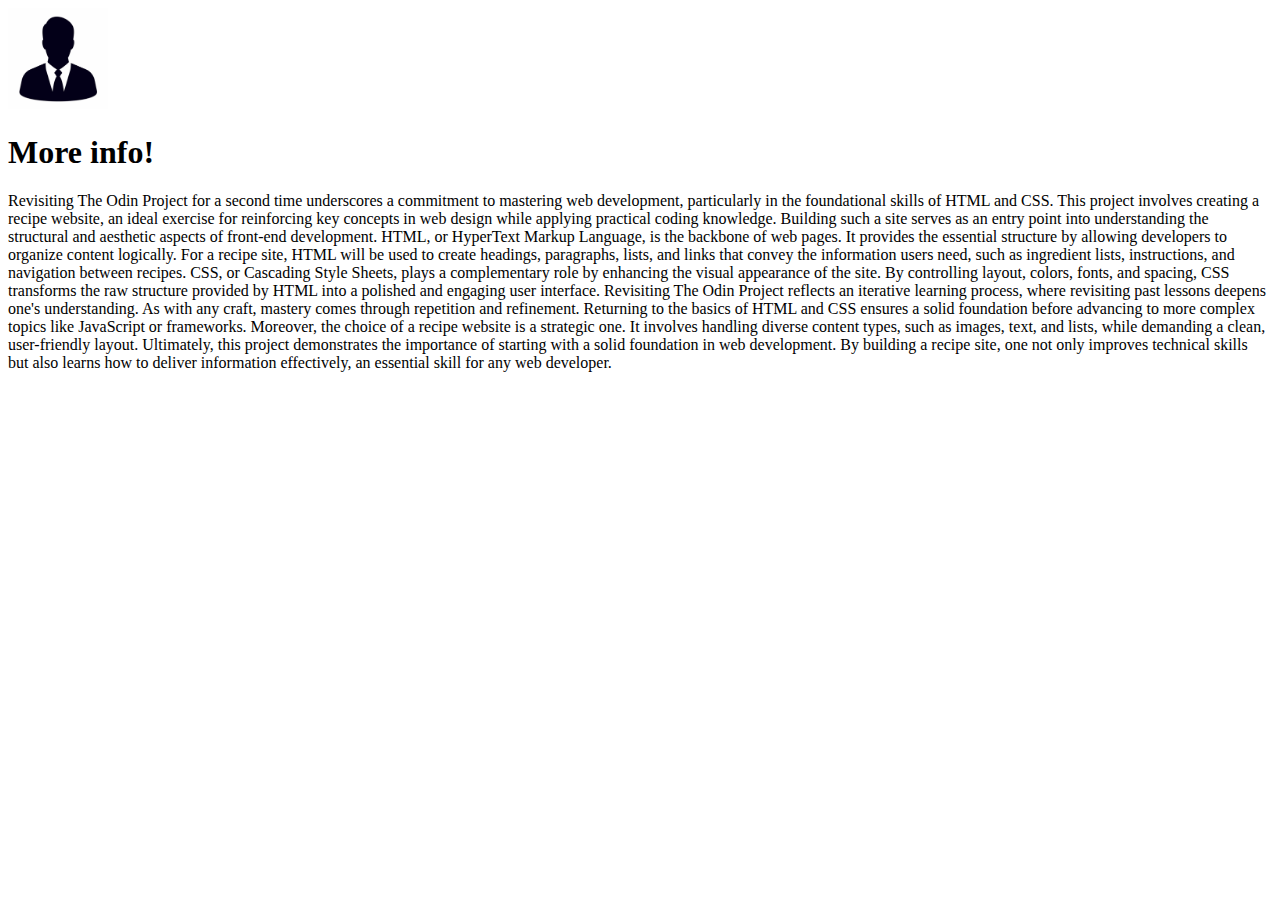
==== pages/about.html @ 93c7a2f6 "BareBones HTML introduction website." ====
<!DOCTYPE html>
<html lang="en">

<head>
    <meta charset="UTF-8">
    <meta name="viewport" content="width=device-width, initial-scale=1.0">
    <title>More information</title>
</head>

<body>
    <img src="../images/headshot.png" width="100" length="100" alt="Businessman headshot photo">
    <!--Notice the 2 periods, instead of 1 compared to the index page. This is to do with parent directories.-->

    <h1>More info!</h1>
    <p>Revisiting The Odin Project for a second time underscores a commitment to mastering web development, particularly
        in the foundational skills of HTML and CSS. This project involves creating a recipe website, an ideal exercise
        for reinforcing key concepts in web design while applying practical coding knowledge. Building such a site
        serves as an entry point into understanding the structural and aesthetic aspects of front-end development.
        HTML, or HyperText Markup Language, is the backbone of web pages. It provides the essential structure by
        allowing developers to organize content logically. For a recipe site, HTML will be used to create headings,
        paragraphs, lists, and links that convey the information users need, such as ingredient lists, instructions, and
        navigation between recipes. CSS, or Cascading Style Sheets, plays a complementary role by enhancing the visual
        appearance of the site. By controlling layout, colors, fonts, and spacing, CSS transforms the raw structure
        provided by HTML into a polished and engaging user interface.
        Revisiting The Odin Project reflects an iterative learning process, where revisiting past lessons deepens one's
        understanding. As with any craft, mastery comes through repetition and refinement. Returning to the basics of
        HTML and CSS ensures a solid foundation before advancing to more complex topics like JavaScript or frameworks.
        Moreover, the choice of a recipe website is a strategic one. It involves handling diverse content types, such as
        images, text, and lists, while demanding a clean, user-friendly layout.
        Ultimately, this project demonstrates the importance of starting with a solid foundation in web development. By
        building a recipe site, one not only improves technical skills but also learns how to deliver information
        effectively, an essential skill for any web developer.</p>
</body>

</html>
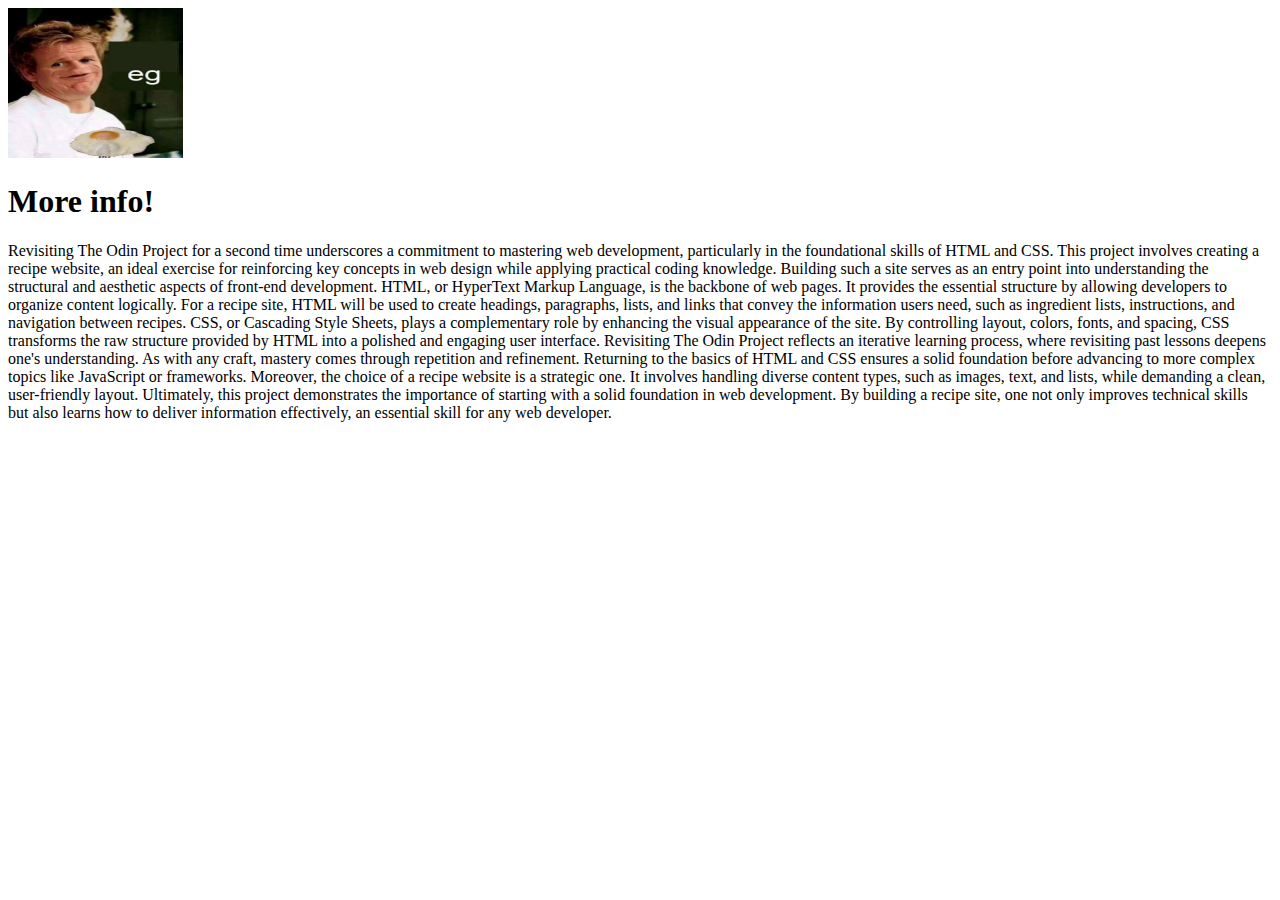
==== commit 3ac60784: "Added new page, TACOS!" ====
--- a/pages/about.html
+++ b/pages/about.html
@@ -8,7 +8,7 @@
 </head>
 
 <body>
-    <img src="../images/headshot.png" width="100" length="100" alt="Businessman headshot photo">
+    <img src="../images/gordon.png" width="175" height="150" alt="Businessman headshot photo">
     <!--Notice the 2 periods, instead of 1 compared to the index page. This is to do with parent directories.-->
 
     <h1>More info!</h1>
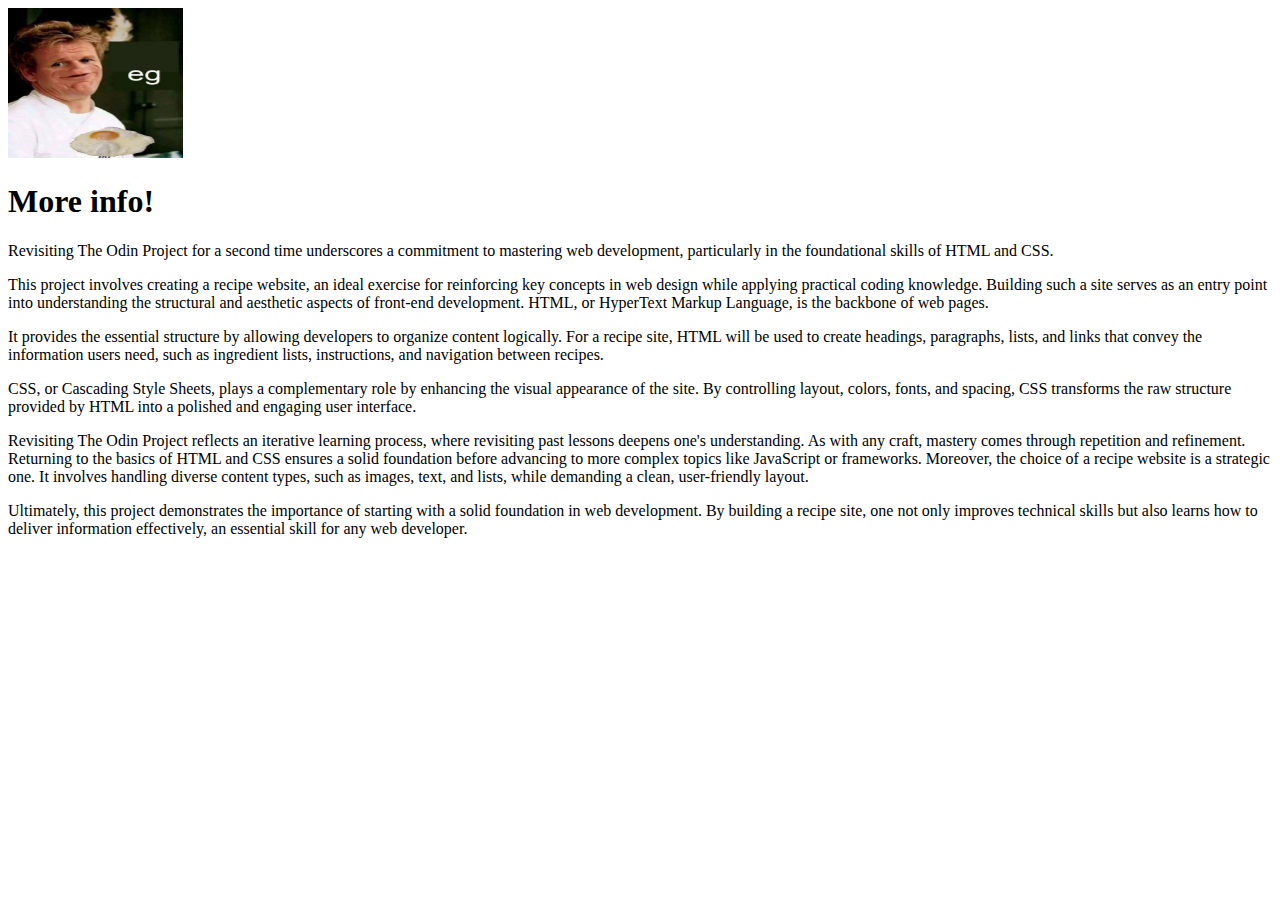
==== commit e487eb6b: "Barebones HTML completed for site." ====
--- a/pages/about.html
+++ b/pages/about.html
@@ -13,20 +13,20 @@
 
     <h1>More info!</h1>
     <p>Revisiting The Odin Project for a second time underscores a commitment to mastering web development, particularly
-        in the foundational skills of HTML and CSS. This project involves creating a recipe website, an ideal exercise
+        in the foundational skills of HTML and CSS.<p>This project involves creating a recipe website, an ideal exercise
         for reinforcing key concepts in web design while applying practical coding knowledge. Building such a site
         serves as an entry point into understanding the structural and aesthetic aspects of front-end development.
-        HTML, or HyperText Markup Language, is the backbone of web pages. It provides the essential structure by
+        HTML, or HyperText Markup Language, is the backbone of web pages.</p><p> It provides the essential structure by
         allowing developers to organize content logically. For a recipe site, HTML will be used to create headings,
         paragraphs, lists, and links that convey the information users need, such as ingredient lists, instructions, and
-        navigation between recipes. CSS, or Cascading Style Sheets, plays a complementary role by enhancing the visual
+        navigation between recipes.</p><p> CSS, or Cascading Style Sheets, plays a complementary role by enhancing the visual
         appearance of the site. By controlling layout, colors, fonts, and spacing, CSS transforms the raw structure
-        provided by HTML into a polished and engaging user interface.
+        provided by HTML into a polished and engaging user interface.</p><p>
         Revisiting The Odin Project reflects an iterative learning process, where revisiting past lessons deepens one's
         understanding. As with any craft, mastery comes through repetition and refinement. Returning to the basics of
         HTML and CSS ensures a solid foundation before advancing to more complex topics like JavaScript or frameworks.
         Moreover, the choice of a recipe website is a strategic one. It involves handling diverse content types, such as
-        images, text, and lists, while demanding a clean, user-friendly layout.
+        images, text, and lists, while demanding a clean, user-friendly layout.</p><p>
         Ultimately, this project demonstrates the importance of starting with a solid foundation in web development. By
         building a recipe site, one not only improves technical skills but also learns how to deliver information
         effectively, an essential skill for any web developer.</p>
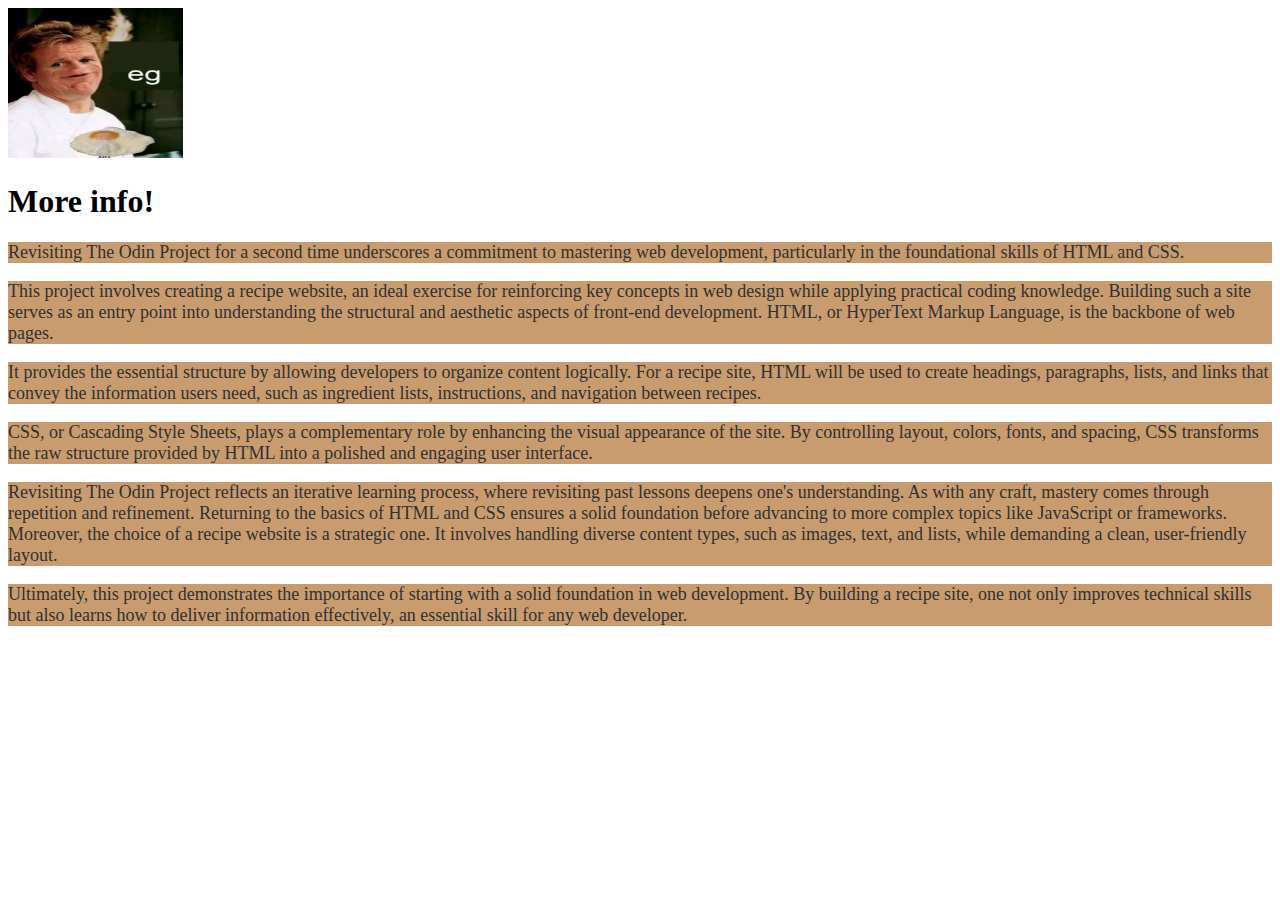
==== commit 7a71ba35: "Added CSS stylesheet to HTML." ====
--- a/pages/about.html
+++ b/pages/about.html
@@ -5,6 +5,7 @@
     <meta charset="UTF-8">
     <meta name="viewport" content="width=device-width, initial-scale=1.0">
     <title>More information</title>
+    <link href="../styles.css" rel="stylesheet" type="text/css">
 </head>
 
 <body>
--- a/styles.css
+++ b/styles.css
@@ -0,0 +1,12 @@
+p {
+    background-color:rgb(201, 156, 111)
+}
+
+p {
+    color: rgb(49, 49, 49);
+}
+
+p {
+    font-family: Cambria, Cochin, Georgia, Times, 'Times New Roman', serif;
+    font-size: large;
+}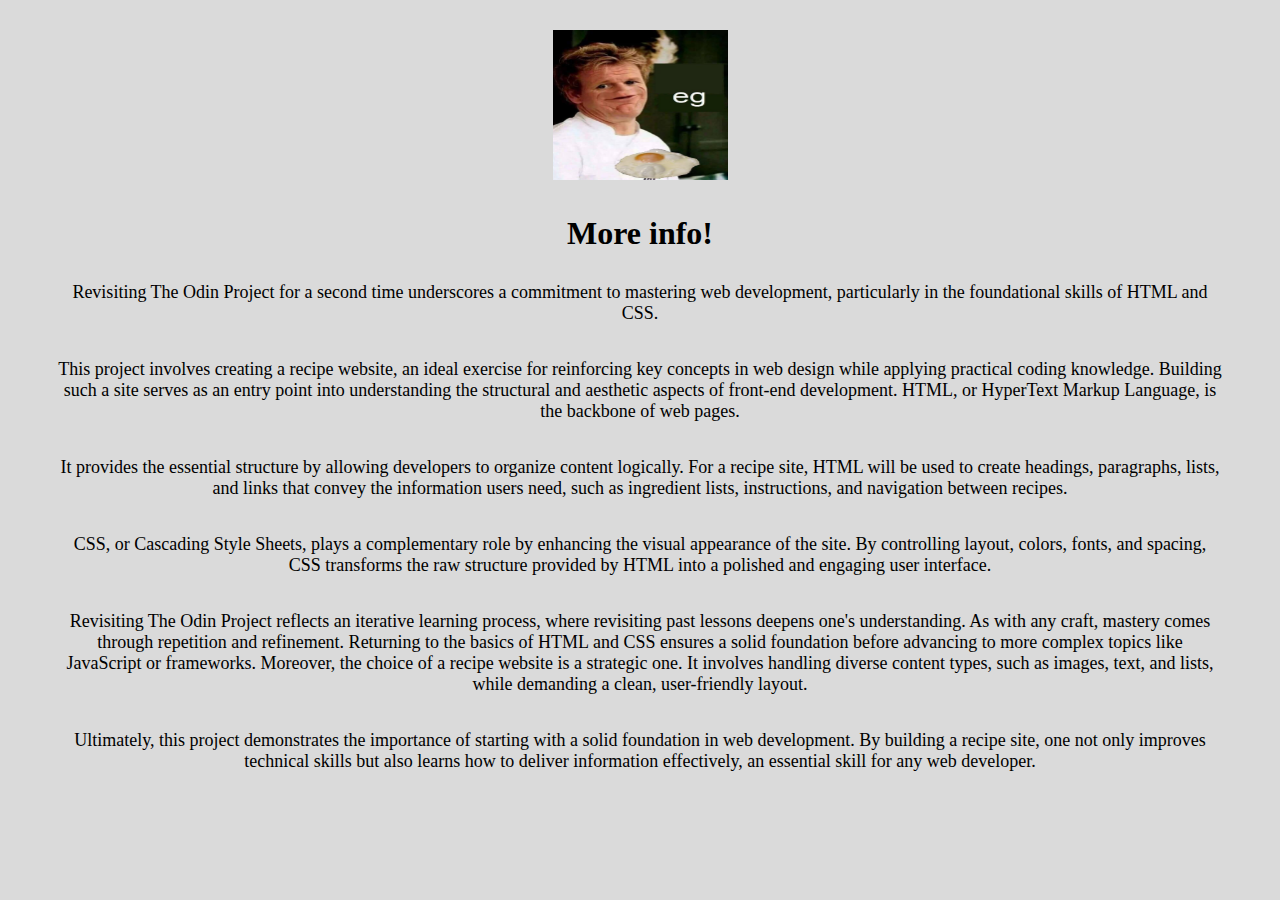
==== commit ddfcc749: "Added CSS code - Aesthetics." ====
--- a/pages/about.html
+++ b/pages/about.html
@@ -9,7 +9,7 @@
 </head>
 
 <body>
-    <img src="../images/gordon.png" width="175" height="150" alt="Businessman headshot photo">
+    <p><img src="../images/gordon.png" width="175" height="150" alt="Businessman headshot photo"></p>
     <!--Notice the 2 periods, instead of 1 compared to the index page. This is to do with parent directories.-->
 
     <h1>More info!</h1>
--- a/styles.css
+++ b/styles.css
@@ -1,12 +1,38 @@
-p {
-    background-color:rgb(201, 156, 111)
+body {
+    background-color: rgb(218, 218, 218); 
+    text-align: 5px 0;
 }
 
 p {
-    color: rgb(49, 49, 49);
+    padding: 5px 0;
+    margin-top: 25px;
+    margin-bottom: 25px;
+    margin-left: 50px;
+    margin-right: 50px;
+    text-align: center;
+    font-family: Cambria, Cochin, Georgia, Times, 'Times New Roman', serif;
+    font-size: large;
 }
 
-p {
-    font-family: Cambria, Cochin, Georgia, Times, 'Times New Roman', serif;
-    font-size: large;
+h1 {
+    text-align:center
+}
+
+div {
+    text-align: center
+}
+
+a {
+    color: #000; /* Link color */
+    text-decoration: none; /* Remove underline */
+    transition: color 0.3s ease, text-decoration 0.3s ease; /* Smooth transition */
+    background-color: rgba(27, 7, 94, 0.199); /* Slightly dark background */
+    padding: 2px 4px; /* Adds space around the text */
+    border-radius: 3px; /* Rounds the edges of the box */
+}
+
+a:hover {
+    background-color: rgba(0, 0, 0, 0.2); /* Darker background on hover */
+    color: #fff; /* Change text color on hover */
+    text-decoration: underline;
 }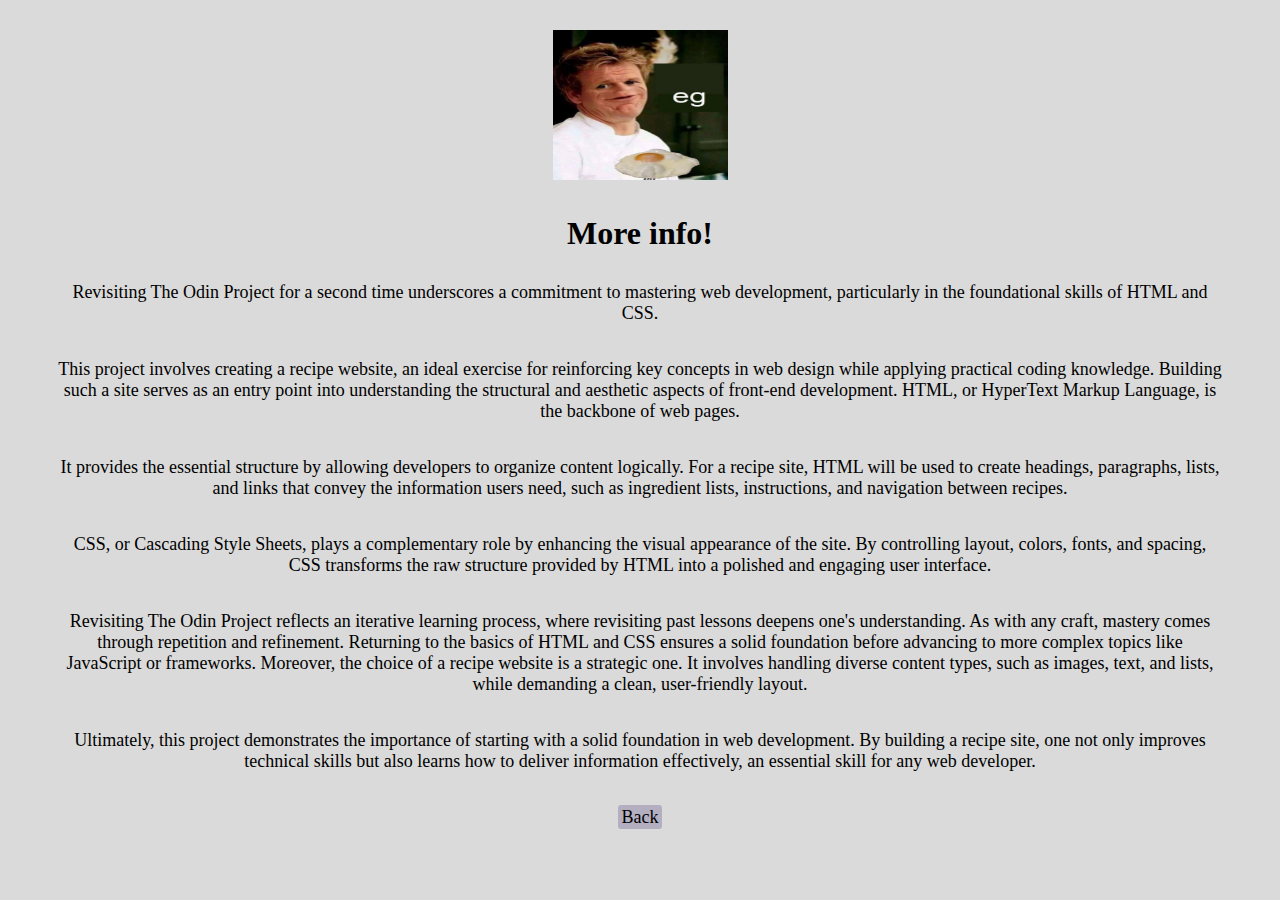
==== commit 19577492: "Added BACK button to each recipe and about page" ====
--- a/pages/about.html
+++ b/pages/about.html
@@ -31,6 +31,7 @@
         Ultimately, this project demonstrates the importance of starting with a solid foundation in web development. By
         building a recipe site, one not only improves technical skills but also learns how to deliver information
         effectively, an essential skill for any web developer.</p>
+        <p><a href="../index.html" rel="noopener noreferrer">Back</a></p>
 </body>
 
 </html>--- a/styles.css
+++ b/styles.css
@@ -35,4 +35,4 @@
     background-color: rgba(0, 0, 0, 0.2); /* Darker background on hover */
     color: #fff; /* Change text color on hover */
     text-decoration: underline;
-}+}
